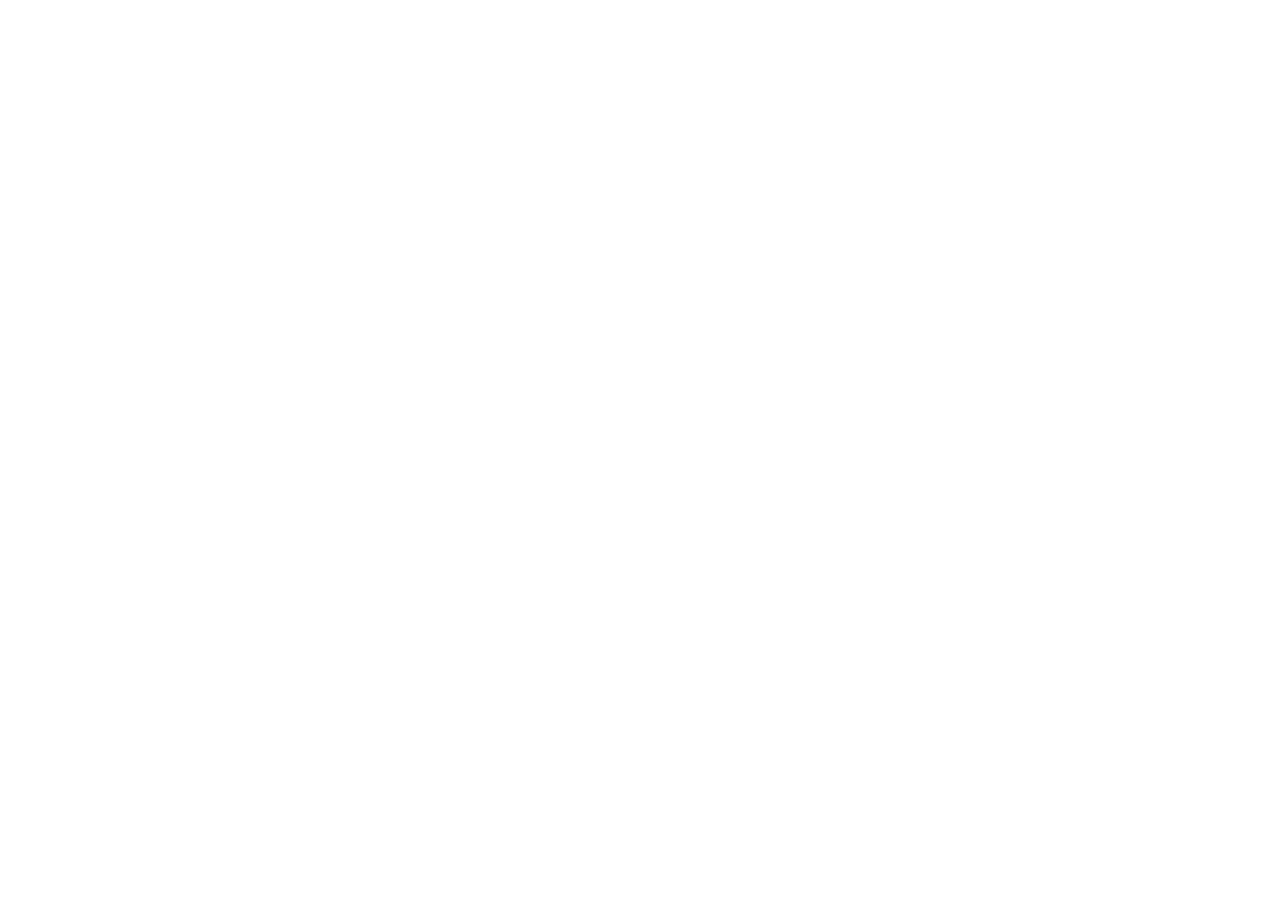
==== index.html @ 07f8f953 "initial docs" ====
<!DOCTYPE html>
<html>
<head>
    <meta charset="utf-8" />
    <meta http-equiv="X-UA-Compatible" content="IE=edge">
    <title>Page Title</title>
    <meta name="viewport" content="width=device-width, initial-scale=1">
    <link rel="stylesheet" type="text/css" href="reset.css" />
    <link rel="stylesheet" type="text/css" media="screen" href="main.css" />
    <script src="main.js"></script>
</head>
<body>
    

    
</body>
</html>
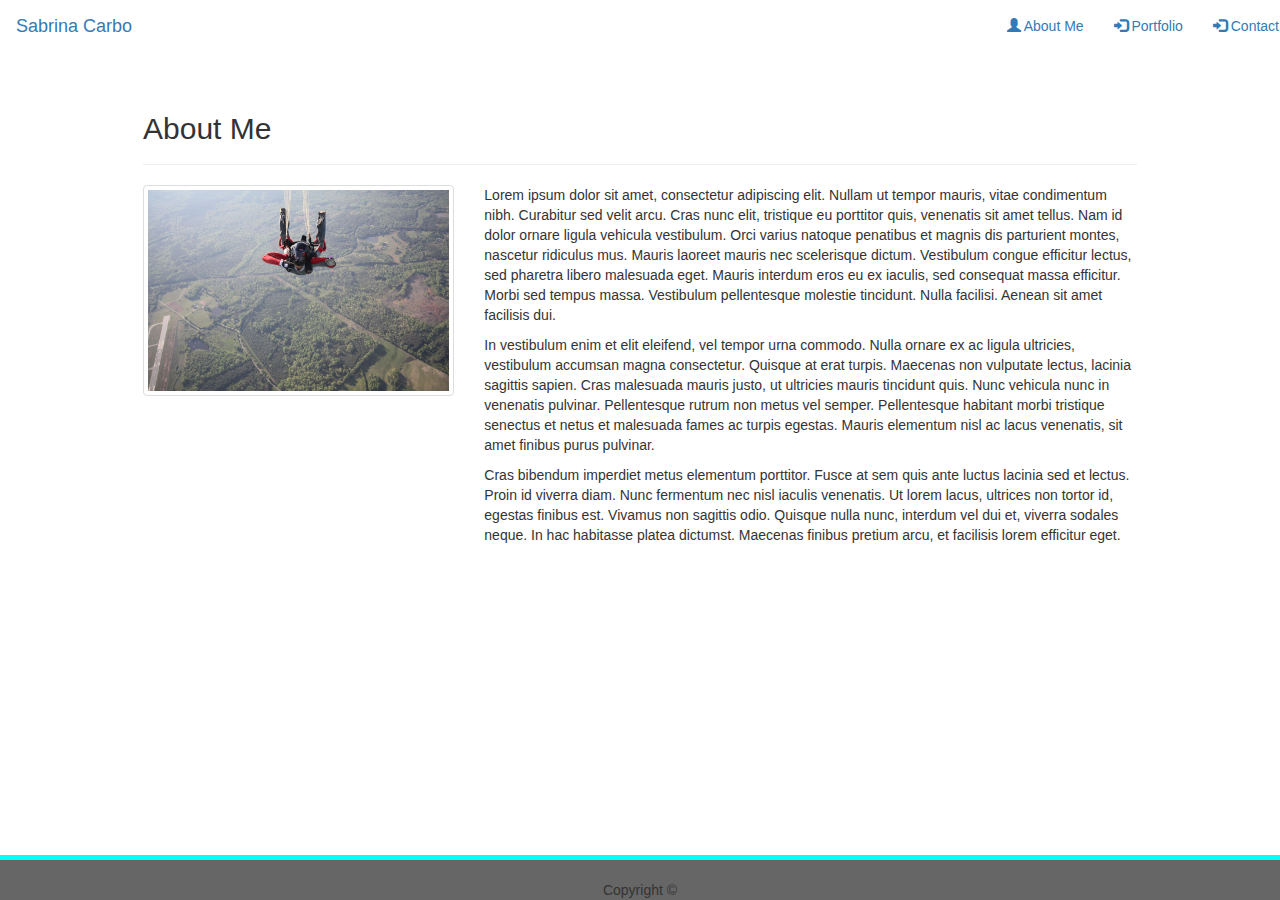
==== commit 66e0670b: "updates" ====
--- a/index.html
+++ b/index.html
@@ -1,17 +1,87 @@
 <!DOCTYPE html>
-<html>
+<html lang="en">
+
 <head>
     <meta charset="utf-8" />
     <meta http-equiv="X-UA-Compatible" content="IE=edge">
-    <title>Page Title</title>
+    <title>Sabrina Carbo</title>
     <meta name="viewport" content="width=device-width, initial-scale=1">
-    <link rel="stylesheet" type="text/css" href="reset.css" />
-    <link rel="stylesheet" type="text/css" media="screen" href="main.css" />
-    <script src="main.js"></script>
+    <link rel="stylesheet" href="https://maxcdn.bootstrapcdn.com/bootstrap/3.3.7/css/bootstrap.min.css">
+    <script src="https://ajax.googleapis.com/ajax/libs/jquery/3.3.1/jquery.min.js"></script>
+    <script src="https://maxcdn.bootstrapcdn.com/bootstrap/3.3.7/js/bootstrap.min.js"></script>
+    <link rel="stylesheet" type="text/css" media="screen" href="assets/css/style.css" />
 </head>
+
 <body>
-    
+    <header>
+        <nav class="navbar">
+            <div class="navbar-header">
+                <a class="navbar-brand">Sabrina Carbo</a>
+            </div>
+            <ul class="nav navbar-nav navbar-right">
+                <li>
+                    <a href="BSindex.html">
+                        <span class="glyphicon glyphicon-user"></span> About Me</a>
+                </li>
+                <li>
+                    <a href="portfolio.html">
+                        <span class="glyphicon glyphicon-log-in"></span> Portfolio</a>
+                </li>
+                <li>
+                    <a href="contact.html">
+                        <span class="glyphicon glyphicon-log-in"></span> Contact</a>
+                </li>
+            </ul>
+            </div>
+        </nav>
+    </header>
+    <div class="container">
 
-    
+        <div class="row">
+            <div class="col-lg-12">
+                <div class="page-header">
+                    <h2>About Me</h2>
+                </div>
+            </div>
+        </div>
+
+        <div class="row">
+            <div class="col-lg-4">
+                <img id="index-img" src="assets/images/opening.jpg" alt="Skydiving" class="img-thumbnail">
+            </div>
+            <div class="col-lg-8">
+                <p>Lorem ipsum dolor sit amet, consectetur adipiscing elit. Nullam ut tempor mauris, vitae condimentum nibh.
+                    Curabitur sed velit arcu. Cras nunc elit, tristique eu porttitor quis, venenatis sit amet tellus. Nam
+                    id dolor ornare ligula vehicula vestibulum. Orci varius natoque penatibus et magnis dis parturient montes,
+                    nascetur ridiculus mus. Mauris laoreet mauris nec scelerisque dictum. Vestibulum congue efficitur lectus,
+                    sed pharetra libero malesuada eget. Mauris interdum eros eu ex iaculis, sed consequat massa efficitur.
+                    Morbi sed tempus massa. Vestibulum pellentesque molestie tincidunt. Nulla facilisi. Aenean sit amet facilisis
+                    dui.
+                </p>
+
+                <p>In vestibulum enim et elit eleifend, vel tempor urna commodo. Nulla ornare ex ac ligula ultricies, vestibulum
+                    accumsan magna consectetur. Quisque at erat turpis. Maecenas non vulputate lectus, lacinia sagittis sapien.
+                    Cras malesuada mauris justo, ut ultricies mauris tincidunt quis. Nunc vehicula nunc in venenatis pulvinar.
+                    Pellentesque rutrum non metus vel semper. Pellentesque habitant morbi tristique senectus et netus et
+                    malesuada fames ac turpis egestas. Mauris elementum nisl ac lacus venenatis, sit amet finibus purus pulvinar.
+                </p>
+
+                <p>Cras bibendum imperdiet metus elementum porttitor. Fusce at sem quis ante luctus lacinia sed et lectus. Proin
+                    id viverra diam. Nunc fermentum nec nisl iaculis venenatis. Ut lorem lacus, ultrices non tortor id, egestas
+                    finibus est. Vivamus non sagittis odio. Quisque nulla nunc, interdum vel dui et, viverra sodales neque.
+                    In hac habitasse platea dictumst. Maecenas finibus pretium arcu, et facilisis lorem efficitur eget.
+                </p>
+            </div>
+        </div>
+    </div>
+    <div class="row before">
+        <div class="col-lg-12">
+            <footer>
+                <p>Copyright &copy;</p>
+            </footer>
+        </div>
+    </div>
+
 </body>
+
 </html>--- a/assets/css/style.css
+++ b/assets/css/style.css
@@ -0,0 +1,42 @@
+.container {
+    width: 1024px;
+    margin 0 auto;
+}
+
+.main-content {
+    margin: 0;
+    padding: 15px;
+    height: 400px;
+    border-style: solid;
+    border-width: 5px;
+    float: left;
+}
+
+.contact-info {
+    margin: 20px;
+    padding: 20px;
+    height: 400px;
+    border-style: solid;
+    border-width: 5px;
+    float: left;
+}
+
+#index-img {
+    margin-right: 20px;
+}
+
+footer {
+    font-family: "Arial", "Helvetica Neue", Helvetica, sans-serif;
+    text-align: center;
+    background-color: #666666;
+    position: fixed;
+    bottom: 0;
+    left: 0;
+    right: 0;
+    width:100%;
+    height: 45px;
+    clear: left;
+    padding: 20px;
+    border-top: 5px solid aqua;
+    
+}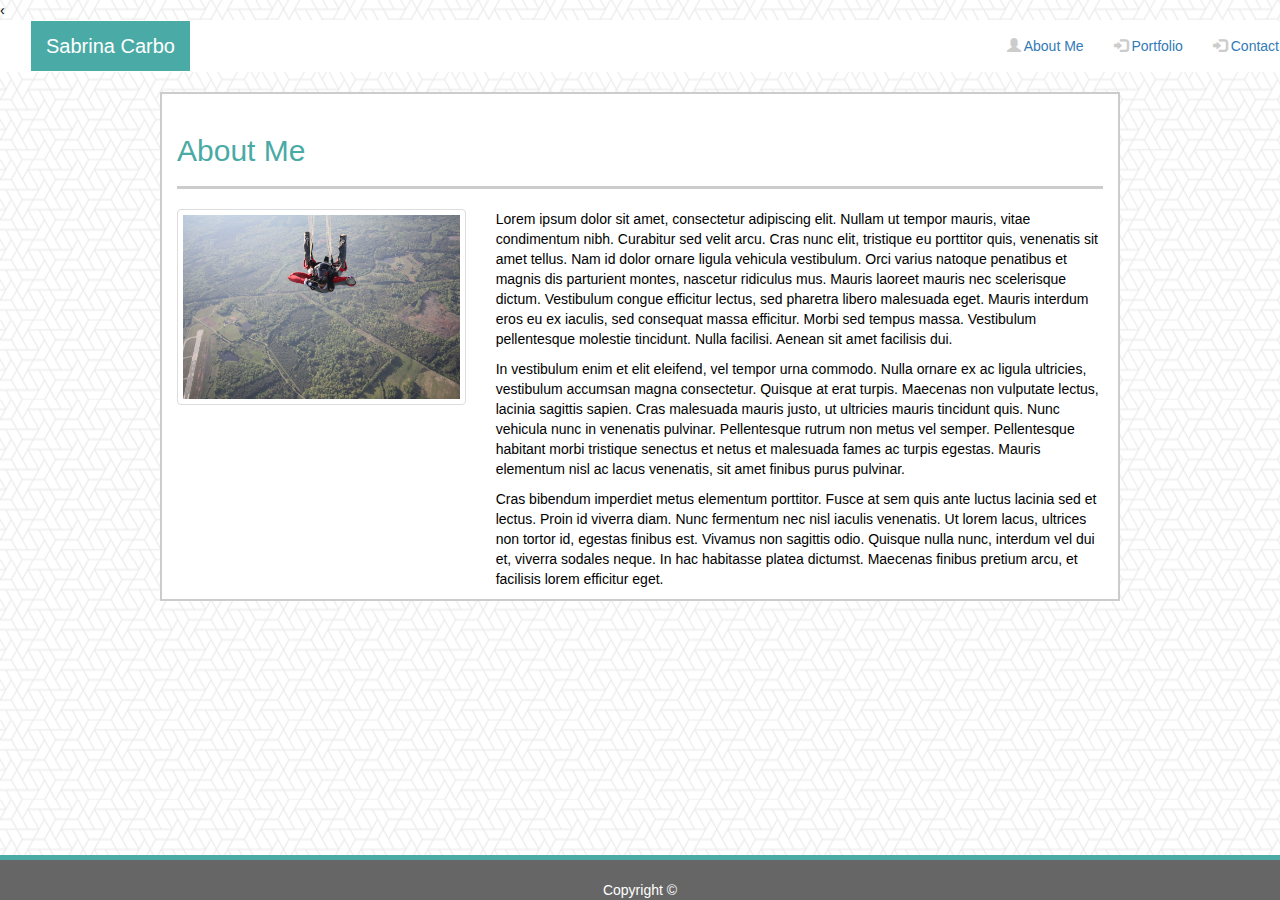
==== commit 8d837807: "updates" ====
--- a/index.html
+++ b/index.html
@@ -1,4 +1,4 @@
-<!DOCTYPE html>
+‹<!DOCTYPE html>
 <html lang="en">
 
 <head>
--- a/assets/css/style.css
+++ b/assets/css/style.css
@@ -1,15 +1,43 @@
-.container {
-    width: 1024px;
-    margin 0 auto;
+body {
+    color: black;
+    background-image: url("../images/hex.png");
 }
 
-.main-content {
-    margin: 0;
-    padding: 15px;
-    height: 400px;
+.navbar-header,
+.navbar-inverse {
+    background-color: #ffffff;
+    border-color: #cccccc;
+}
+
+.navbar {
+    background-color: #ffffff;
+}
+
+.navbar-brand {
+    color:white;
+    font-size: 20px;
+    background-color: #4aaaa5;
+    position: relative;
+    left: 30px;
+}
+
+.glyphicon {
+    color: #cccccc;
+}
+
+.container {
+    width: 960px;
+    margin: 0 auto;
     border-style: solid;
-    border-width: 5px;
-    float: left;
+    border-width: 2px;
+    border-color: #cccccc;
+    background-color:#ffffff;
+}
+
+.page-header {
+    border-bottom-color: #cccccc;
+    border-width: 3px;
+    color:#4aaaa5;
 }
 
 .contact-info {
@@ -22,21 +50,51 @@
 }
 
 #index-img {
-    margin-right: 20px;
+    padding:5px;
+    width: 300px;
+}
+
+.port-img {
+    padding:20px;
+    width: 250px;
+}
+
+.wrapper::after {
+    height: 20px;
+}
+
+.before::before {
+    height: 100px;
+}
+
+.btn-primary {
+    background-color: #4aaaa5
+}
+
+.form-control {
+    width: 100%
 }
 
 footer {
     font-family: "Arial", "Helvetica Neue", Helvetica, sans-serif;
     text-align: center;
     background-color: #666666;
+    color:white;
     position: fixed;
     bottom: 0;
     left: 0;
     right: 0;
     width:100%;
     height: 45px;
-    clear: left;
+    clear: both;
     padding: 20px;
-    border-top: 5px solid aqua;
-    
-}+    border-top: 5px solid #4aaaa5;
+    overflow: visible;
+    z-index:1;
+}
+
+/* .clearfix::after {
+    content: "";
+    clear: both;
+    display: block;
+}  */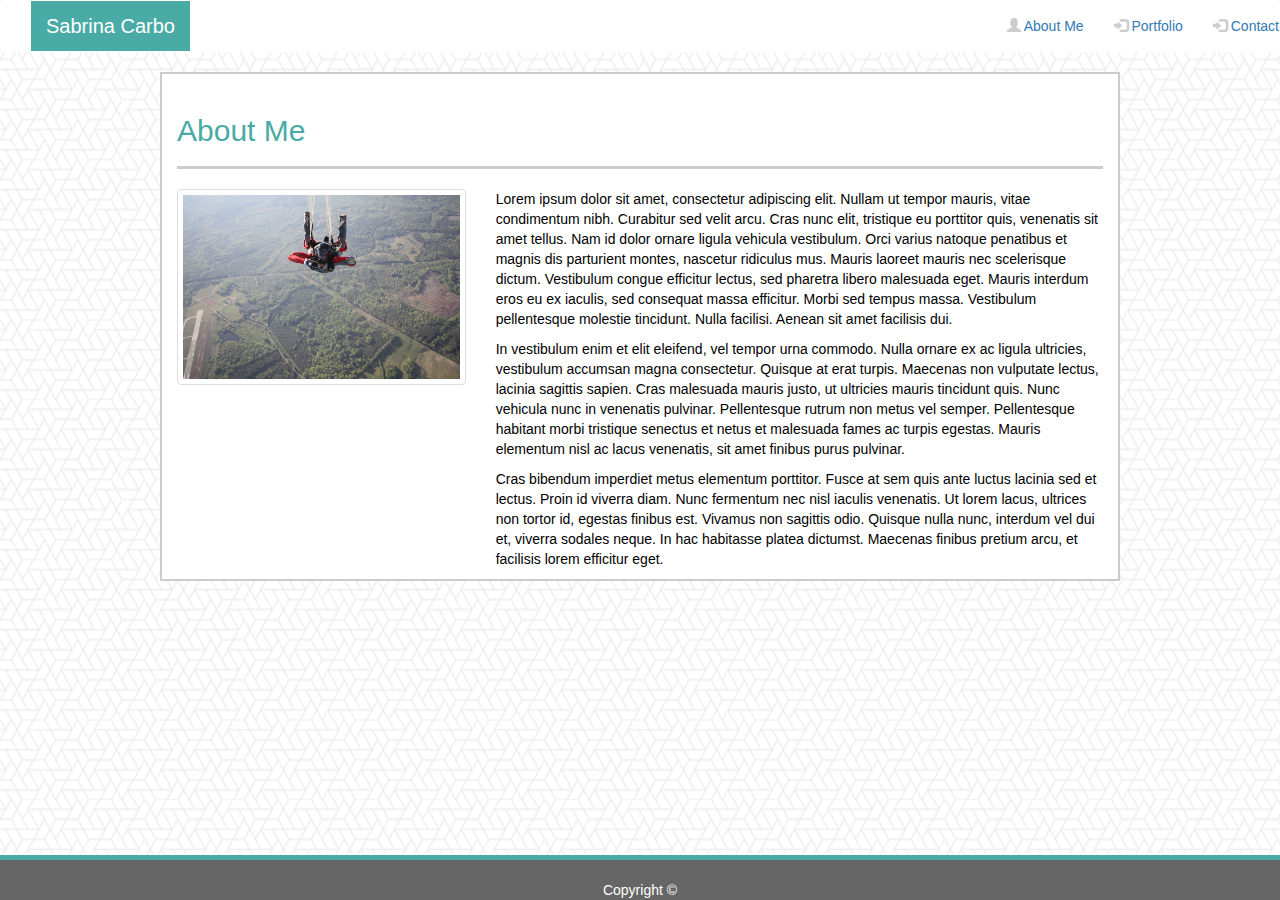
==== commit 16d968be: "update" ====
--- a/index.html
+++ b/index.html
@@ -1,4 +1,4 @@
-‹<!DOCTYPE html>
+<!DOCTYPE html>
 <html lang="en">
 
 <head>
@@ -20,7 +20,7 @@
             </div>
             <ul class="nav navbar-nav navbar-right">
                 <li>
-                    <a href="BSindex.html">
+                    <a href="index.html">
                         <span class="glyphicon glyphicon-user"></span> About Me</a>
                 </li>
                 <li>
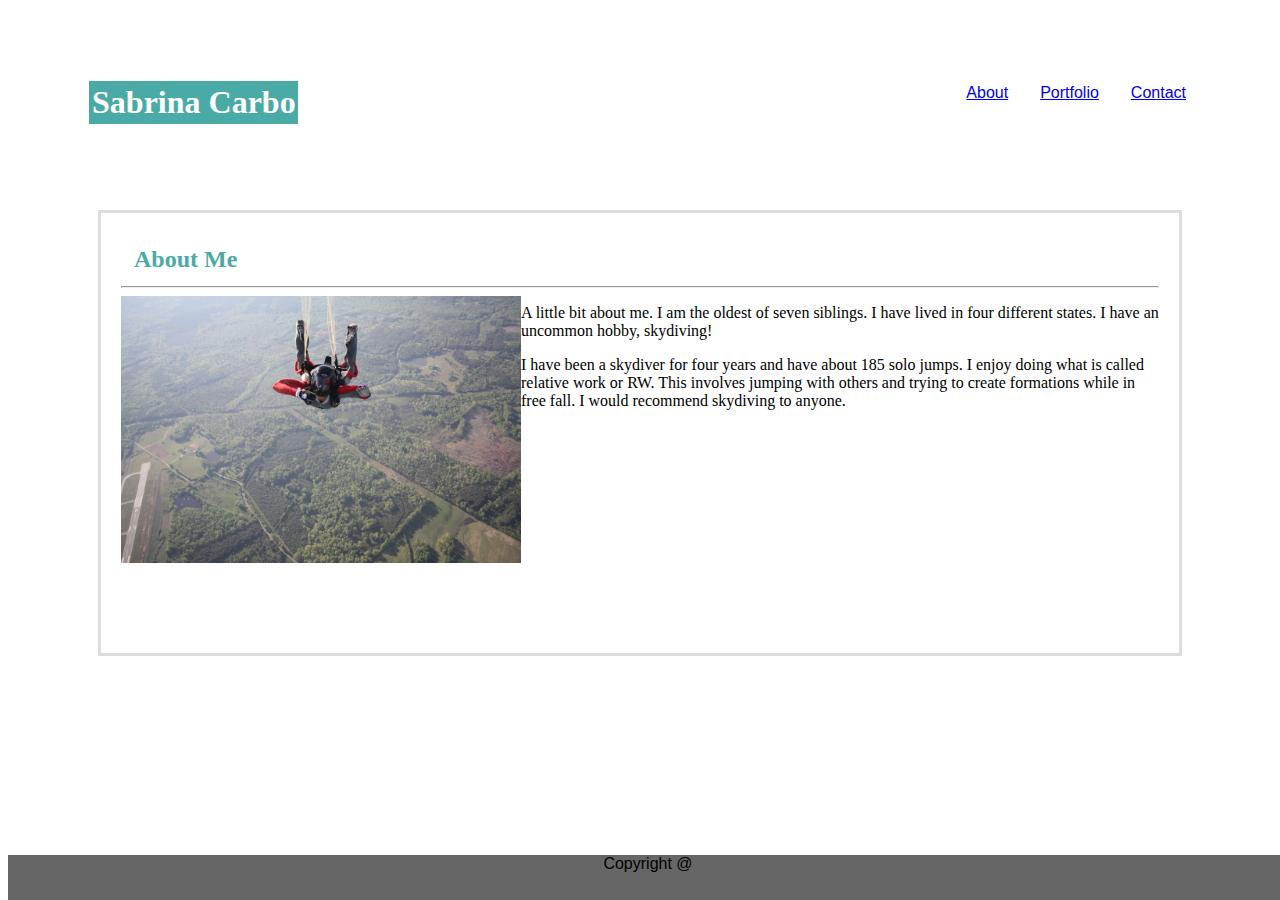
==== commit 91fba88c: "using basic portfolio" ====
--- a/index.html
+++ b/index.html
@@ -1,87 +1,58 @@
 <!DOCTYPE html>
-<html lang="en">
+<html>
 
 <head>
     <meta charset="utf-8" />
     <meta http-equiv="X-UA-Compatible" content="IE=edge">
-    <title>Sabrina Carbo</title>
+    <title>About Me</title>
     <meta name="viewport" content="width=device-width, initial-scale=1">
-    <link rel="stylesheet" href="https://maxcdn.bootstrapcdn.com/bootstrap/3.3.7/css/bootstrap.min.css">
-    <script src="https://ajax.googleapis.com/ajax/libs/jquery/3.3.1/jquery.min.js"></script>
-    <script src="https://maxcdn.bootstrapcdn.com/bootstrap/3.3.7/js/bootstrap.min.js"></script>
+    <link href="reset.css" />
     <link rel="stylesheet" type="text/css" media="screen" href="assets/css/style.css" />
+    <script src="main.js"></script>
 </head>
 
 <body>
     <header>
-        <nav class="navbar">
-            <div class="navbar-header">
-                <a class="navbar-brand">Sabrina Carbo</a>
-            </div>
-            <ul class="nav navbar-nav navbar-right">
+        <div class=box>
+            <ul>
                 <li>
-                    <a href="index.html">
-                        <span class="glyphicon glyphicon-user"></span> About Me</a>
+                    <h1 class="active">Sabrina Carbo</h1>
                 </li>
-                <li>
-                    <a href="portfolio.html">
-                        <span class="glyphicon glyphicon-log-in"></span> Portfolio</a>
+
+                <li class="nav-links">
+                    <a href="contact.html">Contact</a>
                 </li>
-                <li>
-                    <a href="contact.html">
-                        <span class="glyphicon glyphicon-log-in"></span> Contact</a>
+
+                <li class="nav-links">
+                    <a href="portfolio.html">Portfolio</a>
+                </li>
+
+                <li class="nav-links">
+                    <a href="index.html">About</a>
                 </li>
             </ul>
+            </box>
+    </header>
+    <div class="box">
+        <div class="chz">
+            <h2>About Me</h2>
+            <hr/>
+            <div class="am img">
+                <img src="assets/images/opening.jpg" alt="Skydiving" width=400px>
             </div>
-        </nav>
-    </header>
-    <div class="container">
+            <p>A little bit about me. I am the oldest of seven siblings. I have lived in four different states. I have an uncommon
+                hobby, skydiving!
+            </p>
 
-        <div class="row">
-            <div class="col-lg-12">
-                <div class="page-header">
-                    <h2>About Me</h2>
-                </div>
-            </div>
-        </div>
-
-        <div class="row">
-            <div class="col-lg-4">
-                <img id="index-img" src="assets/images/opening.jpg" alt="Skydiving" class="img-thumbnail">
-            </div>
-            <div class="col-lg-8">
-                <p>Lorem ipsum dolor sit amet, consectetur adipiscing elit. Nullam ut tempor mauris, vitae condimentum nibh.
-                    Curabitur sed velit arcu. Cras nunc elit, tristique eu porttitor quis, venenatis sit amet tellus. Nam
-                    id dolor ornare ligula vehicula vestibulum. Orci varius natoque penatibus et magnis dis parturient montes,
-                    nascetur ridiculus mus. Mauris laoreet mauris nec scelerisque dictum. Vestibulum congue efficitur lectus,
-                    sed pharetra libero malesuada eget. Mauris interdum eros eu ex iaculis, sed consequat massa efficitur.
-                    Morbi sed tempus massa. Vestibulum pellentesque molestie tincidunt. Nulla facilisi. Aenean sit amet facilisis
-                    dui.
-                </p>
-
-                <p>In vestibulum enim et elit eleifend, vel tempor urna commodo. Nulla ornare ex ac ligula ultricies, vestibulum
-                    accumsan magna consectetur. Quisque at erat turpis. Maecenas non vulputate lectus, lacinia sagittis sapien.
-                    Cras malesuada mauris justo, ut ultricies mauris tincidunt quis. Nunc vehicula nunc in venenatis pulvinar.
-                    Pellentesque rutrum non metus vel semper. Pellentesque habitant morbi tristique senectus et netus et
-                    malesuada fames ac turpis egestas. Mauris elementum nisl ac lacus venenatis, sit amet finibus purus pulvinar.
-                </p>
-
-                <p>Cras bibendum imperdiet metus elementum porttitor. Fusce at sem quis ante luctus lacinia sed et lectus. Proin
-                    id viverra diam. Nunc fermentum nec nisl iaculis venenatis. Ut lorem lacus, ultrices non tortor id, egestas
-                    finibus est. Vivamus non sagittis odio. Quisque nulla nunc, interdum vel dui et, viverra sodales neque.
-                    In hac habitasse platea dictumst. Maecenas finibus pretium arcu, et facilisis lorem efficitur eget.
-                </p>
-            </div>
+            <p>I have been a skydiver for four years and have about 185 solo jumps. I enjoy doing what is called relative work
+                or RW. This involves jumping with others and trying to create formations while in free fall. I would recommend
+                skydiving to anyone.
+            </p>
         </div>
     </div>
-    <div class="row before">
-        <div class="col-lg-12">
-            <footer>
-                <p>Copyright &copy;</p>
-            </footer>
-        </div>
+    <div>
+        <footer>Copyright @</footer>
     </div>
-
 </body>
 
 </html>--- a/assets/css/style.css
+++ b/assets/css/style.css
@@ -1,100 +1,108 @@
-body {
-    color: black;
-    background-image: url("../images/hex.png");
+header {
+    border-bottom: #cccccc;
+    position: static;
+    top: 0;
 }
 
-.navbar-header,
-.navbar-inverse {
-    background-color: #ffffff;
-    border-color: #cccccc;
+.body {
+    font-family: "Arial", "Helvetica Neue", Helvetica, sans-serif;
+    background-image: url("../assets/images/hex.png");
 }
 
-.navbar {
-    background-color: #ffffff;
+ul {
+    list-style-type: none;
+    margin: 0;
+    padding: 0;
+} 
+
+.nav-links {
+    font-family: "Arial", "Helvetica Neue", Helvetica, sans-serif;
+    float: right;
+    color: gray;
+    display: block;
+    display: inline-block;
+    text-align: center;
+    padding: 14px 16px;
+    text-decoration: none;
 }
 
-.navbar-brand {
-    color:white;
-    font-size: 20px;
+.active {
     background-color: #4aaaa5;
-    position: relative;
-    left: 30px;
+    float: left;
+    margin: 1%;
+    padding: .25%;
+    font-family: 'Georgia', Times, Times New Roman, serif;
+    color: white;
 }
 
-.glyphicon {
-    color: #cccccc;
+.am img {
+    width: 400 px;
+    float: left;
+    padding: 1%, 5%;
+    margin: 1%, 2%, 1%, 0%;
 }
 
-.container {
-    width: 960px;
-    margin: 0 auto;
-    border-style: solid;
-    border-width: 2px;
-    border-color: #cccccc;
-    background-color:#ffffff;
-}
-
-.page-header {
-    border-bottom-color: #cccccc;
-    border-width: 3px;
-    color:#4aaaa5;
-}
-
-.contact-info {
+.chz {
     margin: 20px;
     padding: 20px;
     height: 400px;
     border-style: solid;
-    border-width: 5px;
-    float: left;
+    border-width: 3px;
+    border-color: #dddddd;
 }
 
-#index-img {
-    padding:5px;
-    width: 300px;
+.box {
+    margin: 20px;
+    padding: 50px;
+}
+
+.p {
+    padding: 20px;
 }
 
 .port-img {
-    padding:20px;
-    width: 250px;
+    width: 400px;
+    float: left;
+    padding: 20px;
 }
 
-.wrapper::after {
-    height: 20px;
+h2 {
+    font-family: 'Georgia', Times, Times New Roman, serif;
+    color: #4aaaa5;
+    margin: 1%;
+    padding: .25%;
 }
 
-.before::before {
-    height: 100px;
-}
-
-.btn-primary {
-    background-color: #4aaaa5
-}
-
-.form-control {
-    width: 100%
+.submit-btn {
+    color: #4aaaa5;
 }
 
 footer {
     font-family: "Arial", "Helvetica Neue", Helvetica, sans-serif;
     text-align: center;
     background-color: #666666;
-    color:white;
     position: fixed;
     bottom: 0;
-    left: 0;
-    right: 0;
     width:100%;
     height: 45px;
-    clear: both;
-    padding: 20px;
-    border-top: 5px solid #4aaaa5;
-    overflow: visible;
-    z-index:1;
+    clear: "left";
 }
 
-/* .clearfix::after {
+.clearfix::after {
     content: "";
     clear: both;
     display: block;
-}  */+}
+
+.banner {
+    background-color: #4aaaa5;
+    color: white;
+    text-align: center;
+    width: 400px;
+    position: absolute;
+    top: 480px;
+    font-size: 30px;
+    margin: auto;
+    left: 141px;
+}
+  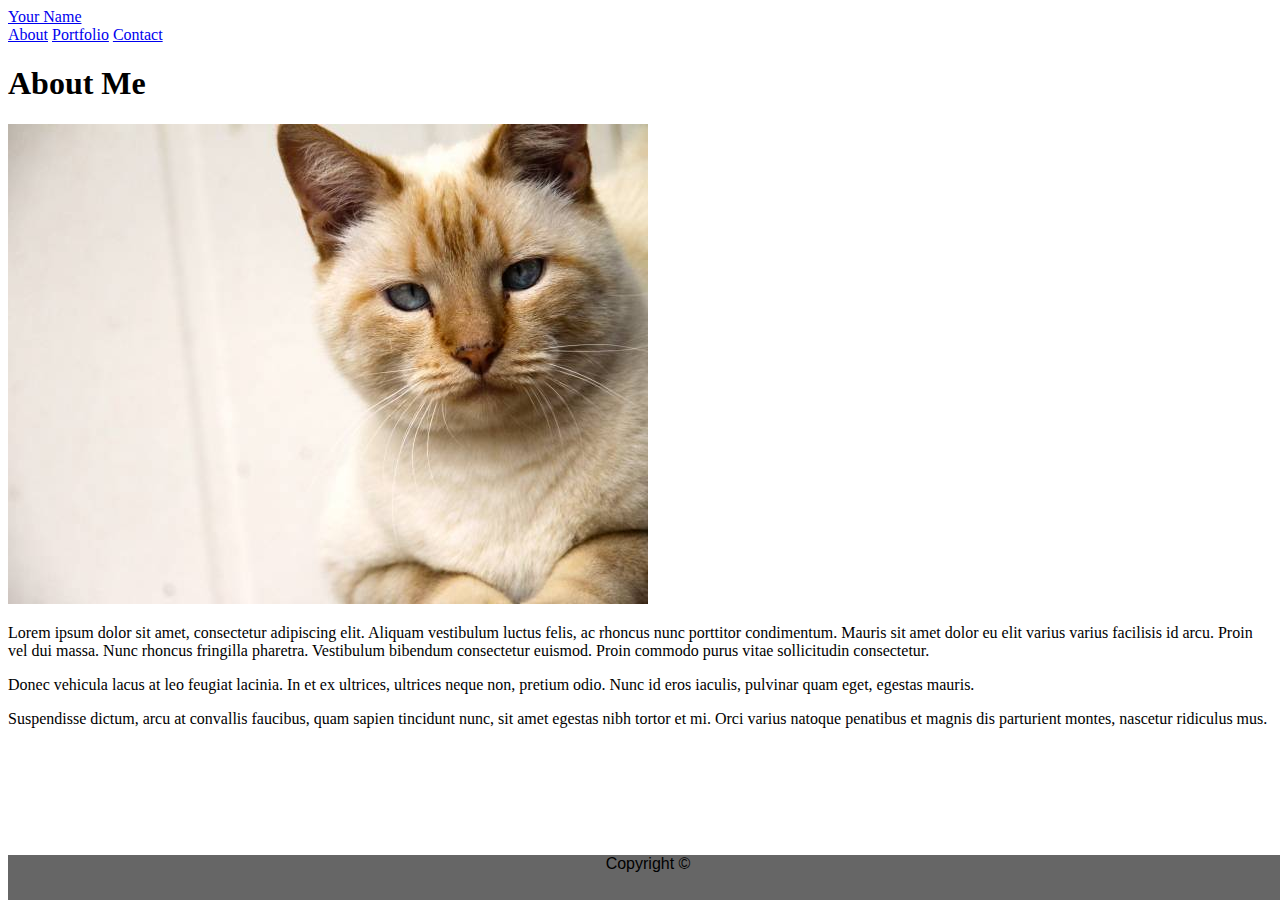
==== commit f473167b: "homework 1 solution" ====
--- a/index.html
+++ b/index.html
@@ -1,58 +1,46 @@
-<!DOCTYPE html>
-<html>
+<!doctype html>
+<html lang="en-us">
 
 <head>
-    <meta charset="utf-8" />
-    <meta http-equiv="X-UA-Compatible" content="IE=edge">
-    <title>About Me</title>
-    <meta name="viewport" content="width=device-width, initial-scale=1">
-    <link href="reset.css" />
-    <link rel="stylesheet" type="text/css" media="screen" href="assets/css/style.css" />
-    <script src="main.js"></script>
+  <meta charset="UTF-8">
+  <title>About | Your Name</title>
+  <link rel="stylesheet" type="text/css" href="assets/css/style.css">
 </head>
 
 <body>
-    <header>
-        <div class=box>
-            <ul>
-                <li>
-                    <h1 class="active">Sabrina Carbo</h1>
-                </li>
 
-                <li class="nav-links">
-                    <a href="contact.html">Contact</a>
-                </li>
+  <header id="masthead">
+    <div class="container">
+      <a href="index.html" id="logo">Your Name</a>
+      <nav>
+        <a href="index.html">About</a>
+        <a href="portfolio.html">Portfolio</a>
+        <a href="contact.html">Contact</a>
+      </nav>
+    </div>
+  </header>
 
-                <li class="nav-links">
-                    <a href="portfolio.html">Portfolio</a>
-                </li>
+  <div id="main-container" class="container">
+    <section class="main-section">
+      <h1>About Me</h1>
 
-                <li class="nav-links">
-                    <a href="index.html">About</a>
-                </li>
-            </ul>
-            </box>
-    </header>
-    <div class="box">
-        <div class="chz">
-            <h2>About Me</h2>
-            <hr/>
-            <div class="am img">
-                <img src="assets/images/opening.jpg" alt="Skydiving" width=400px>
-            </div>
-            <p>A little bit about me. I am the oldest of seven siblings. I have lived in four different states. I have an uncommon
-                hobby, skydiving!
-            </p>
+      <img src="assets/images/cat.jpg" class="auth-image" alt="Your Name">
 
-            <p>I have been a skydiver for four years and have about 185 solo jumps. I enjoy doing what is called relative work
-                or RW. This involves jumping with others and trying to create formations while in free fall. I would recommend
-                skydiving to anyone.
-            </p>
-        </div>
+      <p>Lorem ipsum dolor sit amet, consectetur adipiscing elit. Aliquam vestibulum luctus felis, ac rhoncus nunc porttitor condimentum. Mauris sit amet dolor eu elit varius varius facilisis id arcu. Proin vel dui massa. Nunc rhoncus fringilla pharetra. Vestibulum bibendum consectetur euismod. Proin commodo purus vitae sollicitudin consectetur.</p>
+
+      <p>Donec vehicula lacus at leo feugiat lacinia. In et ex ultrices, ultrices neque non, pretium odio. Nunc id eros iaculis, pulvinar quam eget, egestas mauris.</p>
+
+      <p>Suspendisse dictum, arcu at convallis faucibus, quam sapien tincidunt nunc, sit amet egestas nibh tortor et mi. Orci varius natoque penatibus et magnis dis parturient montes, nascetur ridiculus mus.</p>
+
+    </section>
+
+  </div>
+
+  <footer>
+    <div class="container">
+      Copyright &copy; 
     </div>
-    <div>
-        <footer>Copyright @</footer>
-    </div>
+  </footer>
 </body>
 
-</html>+</html>
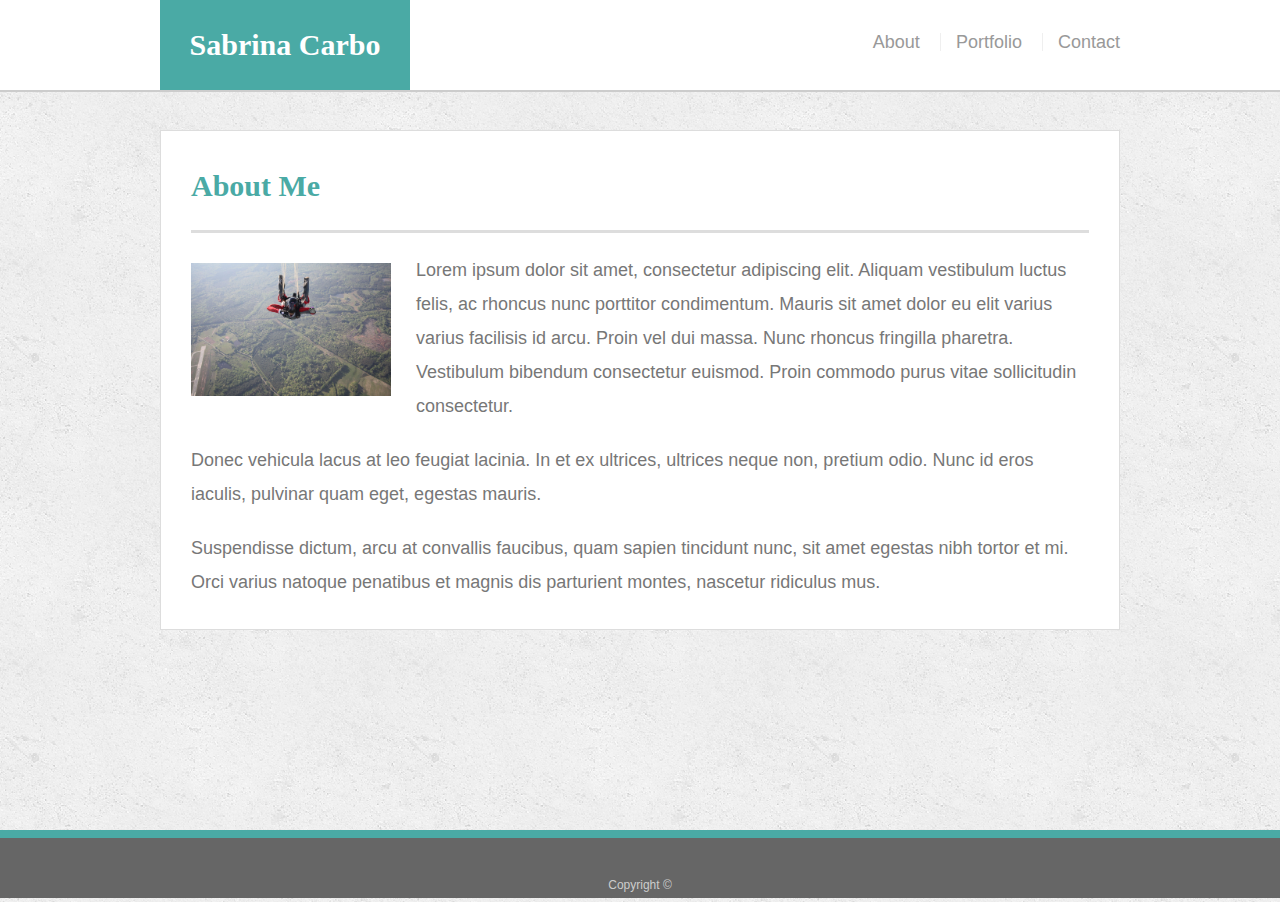
==== commit fb52ecdd: "final" ====
--- a/index.html
+++ b/index.html
@@ -3,7 +3,9 @@
 
 <head>
   <meta charset="UTF-8">
-  <title>About | Your Name</title>
+  <meta name="viewport" content="width=device-width, initial-scale=1.0">
+  <title>About | Sabrina Carbo</title>
+  <link rel="stylesheet" type="text/css" href="reset.css">
   <link rel="stylesheet" type="text/css" href="assets/css/style.css">
 </head>
 
@@ -11,7 +13,7 @@
 
   <header id="masthead">
     <div class="container">
-      <a href="index.html" id="logo">Your Name</a>
+      <a href="index.html" id="logo">Sabrina Carbo</a>
       <nav>
         <a href="index.html">About</a>
         <a href="portfolio.html">Portfolio</a>
@@ -24,7 +26,7 @@
     <section class="main-section">
       <h1>About Me</h1>
 
-      <img src="assets/images/cat.jpg" class="auth-image" alt="Your Name">
+      <img src="assets/images/opening.jpg" class="auth-image" alt="Skydiving">
 
       <p>Lorem ipsum dolor sit amet, consectetur adipiscing elit. Aliquam vestibulum luctus felis, ac rhoncus nunc porttitor condimentum. Mauris sit amet dolor eu elit varius varius facilisis id arcu. Proin vel dui massa. Nunc rhoncus fringilla pharetra. Vestibulum bibendum consectetur euismod. Proin commodo purus vitae sollicitudin consectetur.</p>
 
--- a/assets/css/style.css
+++ b/assets/css/style.css
@@ -1,108 +1,260 @@
-header {
-    border-bottom: #cccccc;
+body {
+  font-family: Arial, "Helvetica Neue", Helvetica, sans-serif;
+  font-size: 18px;
+  line-height: 34px;
+  color: #777;
+  background: url("../images/concrete_seamless.png");
+}
+
+* {
+  box-sizing: border-box;
+}
+
+/* general */
+
+.container {
+  width: 100%;
+  max-width: 960px;
+  margin: 0 auto;
+  clear: both;
+}
+
+h1,
+h2,
+h3,
+p {
+  margin-bottom: 20px;
+}
+
+p:last-child {
+  margin-bottom: 0;
+}
+
+h1,
+h2,
+h3 {
+  font-family: Georgia, Times, "Times New Roman", serif;
+  font-weight: 700;
+  color: #4aaaa5;
+}
+
+h1 {
+  padding-bottom: 20px;
+  font-size: 30px;
+  line-height: 49px;
+  border-bottom: 3px solid #ddd;
+}
+
+h2,
+h3 {
+  font-size: 22px;
+}
+
+/* header */
+
+#masthead {
+  position: fixed;
+  z-index: 99;
+  width: 100%;
+  margin: 0 0 30px;
+  overflow: auto;
+  color: #fff;
+  background: #fff;
+  border-bottom: 2px solid #ccc;
+}
+
+#logo {
+  float: left;
+  width: 250px;
+  height: 90px;
+  font-family: Georgia, Times, "Times New Roman", serif;
+  font-size: 30px;
+  font-weight: 700;
+  line-height: 90px;
+  color: #fff;
+  text-align: center;
+  text-decoration: none;
+  background: #4aaaa5;
+}
+
+nav {
+  float: right;
+  margin-top: 25px;
+}
+
+nav a {
+  display: inline-block;
+  padding-left: 15px;
+  margin-left: 15px;
+  line-height: 18px;
+  color: #999;
+  text-decoration: none;
+  border-left: 1px solid #efefef;
+}
+
+nav a:first-child {
+  border-left: 0 none;
+}
+
+/* footer */
+
+footer {
+  padding: 30px 0;
+  clear: both;
+  font-size: 12px;
+  color: #fff;
+  color: #ccc;
+  text-align: center;
+  background: #666;
+  border-top: 8px solid #4aaaa5;
+  height: 50px;
+}
+
+h3, h2 {
+  padding-bottom: 20px;
+  margin-bottom: 15px;
+  line-height: 22px;
+  border-bottom: 2px solid #eee;
+}
+
+/* main */
+
+#main-container {
+  padding-top: 130px;
+  min-height: calc(100vh - 70px);
+}
+
+.main-section {
+  float: left;
+  width: 100%;
+  max-width: 960px;
+  padding: 30px;
+  margin: 0 0 40px;
+  background: #fff;
+  border: 1px solid #ddd;
+}
+
+/* portfolio page */
+
+.work {
+  position: relative;
+  float: left;
+  width: 274px;
+  margin: 20px 0 25px;
+  overflow: auto;
+}
+
+.work:nth-child(even) {
+  margin-right: 40px;
+}
+
+.work img {
+  width: 100%;
+  border: 0 none;
+  opacity: 0.8;
+}
+
+.work h3 {
+  position: absolute;
+  bottom: 20px;
+  width: 100%;
+  padding: 15px;
+  margin-bottom: 0;
+  font-weight: 300;
+  line-height: 30px;
+  color: #fff;
+  text-align: center;
+  background: #4aaaa5;
+  border-bottom: 0;
+}
+
+.auth-image {
+  float: left;
+  width: 200px;
+  height: auto;
+  margin-top: 10px;
+  margin-right: 25px;
+}
+
+/* contact page */
+
+#contact-form ul {
+  margin-bottom: 20px;
+}
+
+#contact-form li {
+  margin-bottom: 10px;
+}
+
+label,
+input[type=text],
+input[type=email],
+textarea {
+  display: block;
+  width: 100%;
+}
+
+input[type=text],
+input[type=email],
+textarea {
+  height: 35px;
+  padding: 0 10px;
+  font-size: 14px;
+  border: 1px solid #ddd;
+}
+
+textarea {
+  height: 200px;
+}
+
+input[type=submit] {
+  padding: 10px 30px;
+  font-size: 18px;
+  color: #fff;
+  cursor: pointer;
+  background: #4aaaa5;
+  border: 0 none;
+}
+
+
+@media screen and (max-width: 640px) {
+  .main-section {
+    margin: auto;
+    clear: both;
+  }
+  #masthead {
     position: static;
-    top: 0;
-}
-
-.body {
-    font-family: "Arial", "Helvetica Neue", Helvetica, sans-serif;
-    background-image: url("../assets/images/hex.png");
-}
-
-ul {
-    list-style-type: none;
-    margin: 0;
-    padding: 0;
+    width: 100%;
+    margin: auto;
+  }
+  #logo {
+    float: left;
+    clear: both;
+    width: 100%;
+  }
+  nav {
+    float: left;
+    margin: auto;
+  }
+  #main-container {
+    padding: 10px;
+  }
+}
+
+@media screen and (max-width: 768px) {
+  .main-section {
+    margin: auto;
+  }
+    #main-container {
+    padding: 10px;
+  }
 } 
 
-.nav-links {
-    font-family: "Arial", "Helvetica Neue", Helvetica, sans-serif;
-    float: right;
-    color: gray;
-    display: block;
-    display: inline-block;
-    text-align: center;
-    padding: 14px 16px;
-    text-decoration: none;
-}
-
-.active {
-    background-color: #4aaaa5;
-    float: left;
-    margin: 1%;
-    padding: .25%;
-    font-family: 'Georgia', Times, Times New Roman, serif;
-    color: white;
-}
-
-.am img {
-    width: 400 px;
-    float: left;
-    padding: 1%, 5%;
-    margin: 1%, 2%, 1%, 0%;
-}
-
-.chz {
-    margin: 20px;
-    padding: 20px;
-    height: 400px;
-    border-style: solid;
-    border-width: 3px;
-    border-color: #dddddd;
-}
-
-.box {
-    margin: 20px;
-    padding: 50px;
-}
-
-.p {
-    padding: 20px;
-}
-
-.port-img {
-    width: 400px;
-    float: left;
-    padding: 20px;
-}
-
-h2 {
-    font-family: 'Georgia', Times, Times New Roman, serif;
-    color: #4aaaa5;
-    margin: 1%;
-    padding: .25%;
-}
-
-.submit-btn {
-    color: #4aaaa5;
-}
-
-footer {
-    font-family: "Arial", "Helvetica Neue", Helvetica, sans-serif;
-    text-align: center;
-    background-color: #666666;
-    position: fixed;
-    bottom: 0;
-    width:100%;
-    height: 45px;
-    clear: "left";
-}
-
-.clearfix::after {
-    content: "";
-    clear: both;
-    display: block;
-}
-
-.banner {
-    background-color: #4aaaa5;
-    color: white;
-    text-align: center;
-    width: 400px;
-    position: absolute;
-    top: 480px;
-    font-size: 30px;
-    margin: auto;
-    left: 141px;
-}
-  +@media screen and (max-width: 980px) {
+  #main-container {
+    margin: auto
+  }
+    #main-container {
+    padding: 10px;
+  }
+} 